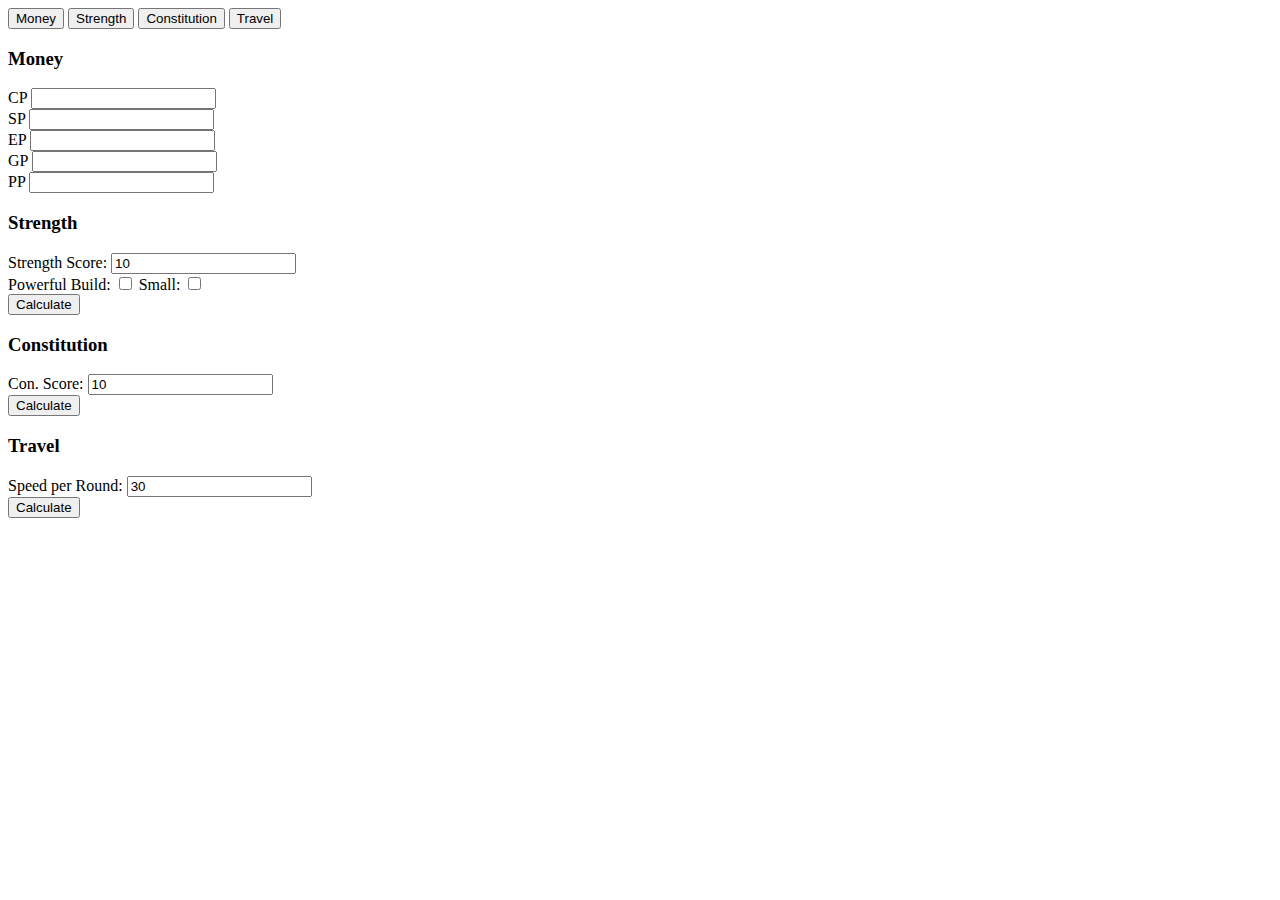
==== dndTools.html @ b67c2303 "Added Con and Travel Pages" ====
<!DOCTYPE HTML>
<html lang="en-US">
    <head>
        <title>D&ampD Tools</title>
        <script src="js/dndTools.js"></script>
        <link rel="stylesheet" href="css/dndTools.css">
    </head>
    <body>
        <div class="tab">
            <button class="tablinks" onclick="openTab(event, 'money')">Money</button>
            <button class="tablinks" onclick="openTab(event, 'str')">Strength</button>
            <button class="tablinks" onclick="openTab(event, 'con')">Constitution</button>
            <button class="tablinks" onclick="openTab(event, 'travel')">Travel</button>
   </div>
        <div id="money" class="tabcontent">
            <h3>Money</h3>
            <div id="money_fields" float="inline">
                CP <input type="text" name="cp"><br>
                SP <input type="text" name="sp"><br>
                EP <input type="text" name="ep"><br>
                GP <input type="text" name="gp"><br>
                PP <input type="text" name="pp"><br>
            </div>
            <div id="money_buttons" float="inline">
            
            </div>
            <div id="money_values" float="inline"></div>
        </div>

        <div id="str" class="tabcontent">
            <h3>Strength</h3>
            <div id="strForm">
                Strength Score: <input type="text" value="10" id="strScore"><br>
                Powerful Build: <input type="checkbox" id="powBuild">
                Small: <input type="checkbox" id="isSmall"><br>
                <input type="submit" onclick="calculateStr()" value="Calculate">
            </div>
            <div id="strResults"></div>
        </div>

        <div id="con" class="tabcontent">
            <h3>Constitution</h3>
             <div id="conForm">
                Con. Score: <input type="text" value="10" id="conScore"><br>
                <input type="submit" onclick="calculateCon()" value="Calculate">
            </div>
            <div id="conResults"></div>
        </div>

        <div id="travel" class="tabcontent">
            <h3>Travel</h3>
             <div id="speedForm">
                Speed per Round: <input type="text" value="30" id="speed"><br>
                <input type="submit" onclick="calculateTravel()" value="Calculate">
            </div>
            <div id="travelResults"></div>
        </div>
    </body>
</html>
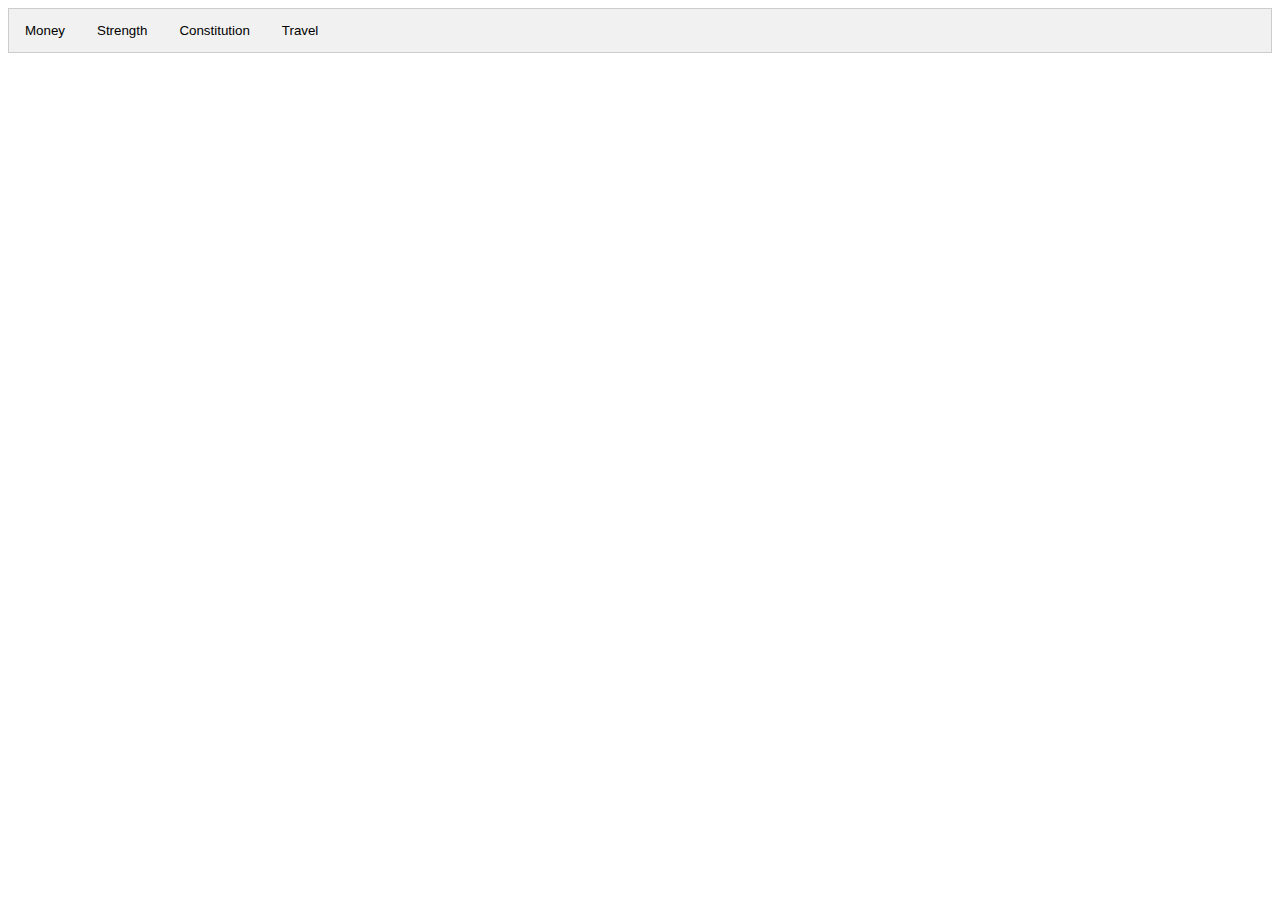
==== commit 8c743d00: "Started on Money Page" ====
--- a/dndTools.html
+++ b/dndTools.html
@@ -11,26 +11,62 @@
             <button class="tablinks" onclick="openTab(event, 'str')">Strength</button>
             <button class="tablinks" onclick="openTab(event, 'con')">Constitution</button>
             <button class="tablinks" onclick="openTab(event, 'travel')">Travel</button>
-   </div>
+        </div>
         <div id="money" class="tabcontent">
             <h3>Money</h3>
-            <div id="money_fields" float="inline">
-                CP <input type="text" name="cp"><br>
-                SP <input type="text" name="sp"><br>
-                EP <input type="text" name="ep"><br>
-                GP <input type="text" name="gp"><br>
-                PP <input type="text" name="pp"><br>
+            <table>
+                <tr>
+                    <th>Copper</th>
+                    <th>Silver</th>
+                    <th>Electrum</th>
+                    <th>Gold</th>
+                    <th>Platinum</th>
+                </tr>
+                <tr>
+                    <td id="cp">0</td>
+                    <td id="sp">0</td>
+                    <td id="ep">0</td>
+                    <td id="gp">0</td>
+                    <td id="pp">0</td>
+                </tr>
+            </table>
+            <br>
+            <div id="moneyActions">
+                Amount: <input type="number" value="0" id="coinInput"> 
+                <select id="coinSelect">
+                    <option value="cp">CP</option>
+                    <option value="sp">SP</option>
+                    <option value="ep">EP</option>
+                    <option value="gp">GP</option>
+                    <option value="pp">PP</option>
+                </select>
+                <br>
+                <button type="button" id="addCoin" onclick="addCoins()">Add</button>
+                <button type="button" id="subCoin" onclick="subCoins()">Subtract</button>
+                <br>
+                <button type="button" id="transCoin">Transfer</button>
+                To: 
+                <select id="coinTransfer">
+                    <option value="cp">CP</option>
+                    <option value="sp">SP</option>
+                    <option value="ep">EP</option>
+                    <option value="gp">GP</option>
+                    <option value="pp">PP</option>
+                </select>
+                <br>
+                <button type="button" id="largeCoins">Largest Coins</button>
+                <br>
+                <button type="button" id="splitCoin">Split</button>
+                Shares: <input type="number" value="0" min="0">
+                <div id="shareResults"></div>
+
             </div>
-            <div id="money_buttons" float="inline">
-            
-            </div>
-            <div id="money_values" float="inline"></div>
         </div>
 
         <div id="str" class="tabcontent">
             <h3>Strength</h3>
             <div id="strForm">
-                Strength Score: <input type="text" value="10" id="strScore"><br>
+                Strength Score: <input type="number" value="10" id="strScore"><br>
                 Powerful Build: <input type="checkbox" id="powBuild">
                 Small: <input type="checkbox" id="isSmall"><br>
                 <input type="submit" onclick="calculateStr()" value="Calculate">
@@ -41,7 +77,7 @@
         <div id="con" class="tabcontent">
             <h3>Constitution</h3>
              <div id="conForm">
-                Con. Score: <input type="text" value="10" id="conScore"><br>
+                Con. Score: <input type="number" value="10" id="conScore"><br>
                 <input type="submit" onclick="calculateCon()" value="Calculate">
             </div>
             <div id="conResults"></div>
@@ -50,7 +86,7 @@
         <div id="travel" class="tabcontent">
             <h3>Travel</h3>
              <div id="speedForm">
-                Speed per Round: <input type="text" value="30" id="speed"><br>
+                Speed per Round: <input type="number" value="30" id="speed"><br>
                 <input type="submit" onclick="calculateTravel()" value="Calculate">
             </div>
             <div id="travelResults"></div>
--- a/css/dndTools.css
+++ b/css/dndTools.css
@@ -0,0 +1,51 @@
+/* Style the tab */
+div.tab {
+    overflow: hidden;
+    border: 1px solid #ccc;
+    background-color: #f1f1f1;
+}
+
+/* Style the buttons inside the tab */
+div.tab button {
+    background-color: inherit;
+    float: left;
+    border: none;
+    outline: none;
+    cursor: pointer;
+    padding: 14px 16px;
+    transition: 0.3s;
+}
+
+/* Change background color of buttons on hover */
+div.tab button:hover {
+    background-color: #ddd;
+}
+
+/* Create an active/current tablink class */
+div.tab button.active {
+    background-color: #ccc;
+}
+
+/* Style the tab content */
+.tabcontent {
+    display: none;
+    padding: 6px 12px;
+    border: 1px solid #ccc;
+    border-top: none;
+    -webkit-animation: fadeEffect 1s;
+    animation: fadeEffect 1s; /* Fading effect takes 1 second */
+}
+
+@-webkit-keyframes fadeEffect {
+    from {opacity: 0;}
+    to {opacity: 1;}
+}
+
+@keyframes fadeEffect {
+    from {opacity: 0;}
+    to {opacity: 1;}
+}
+
+input[type=number] {
+    width: 50px;
+}